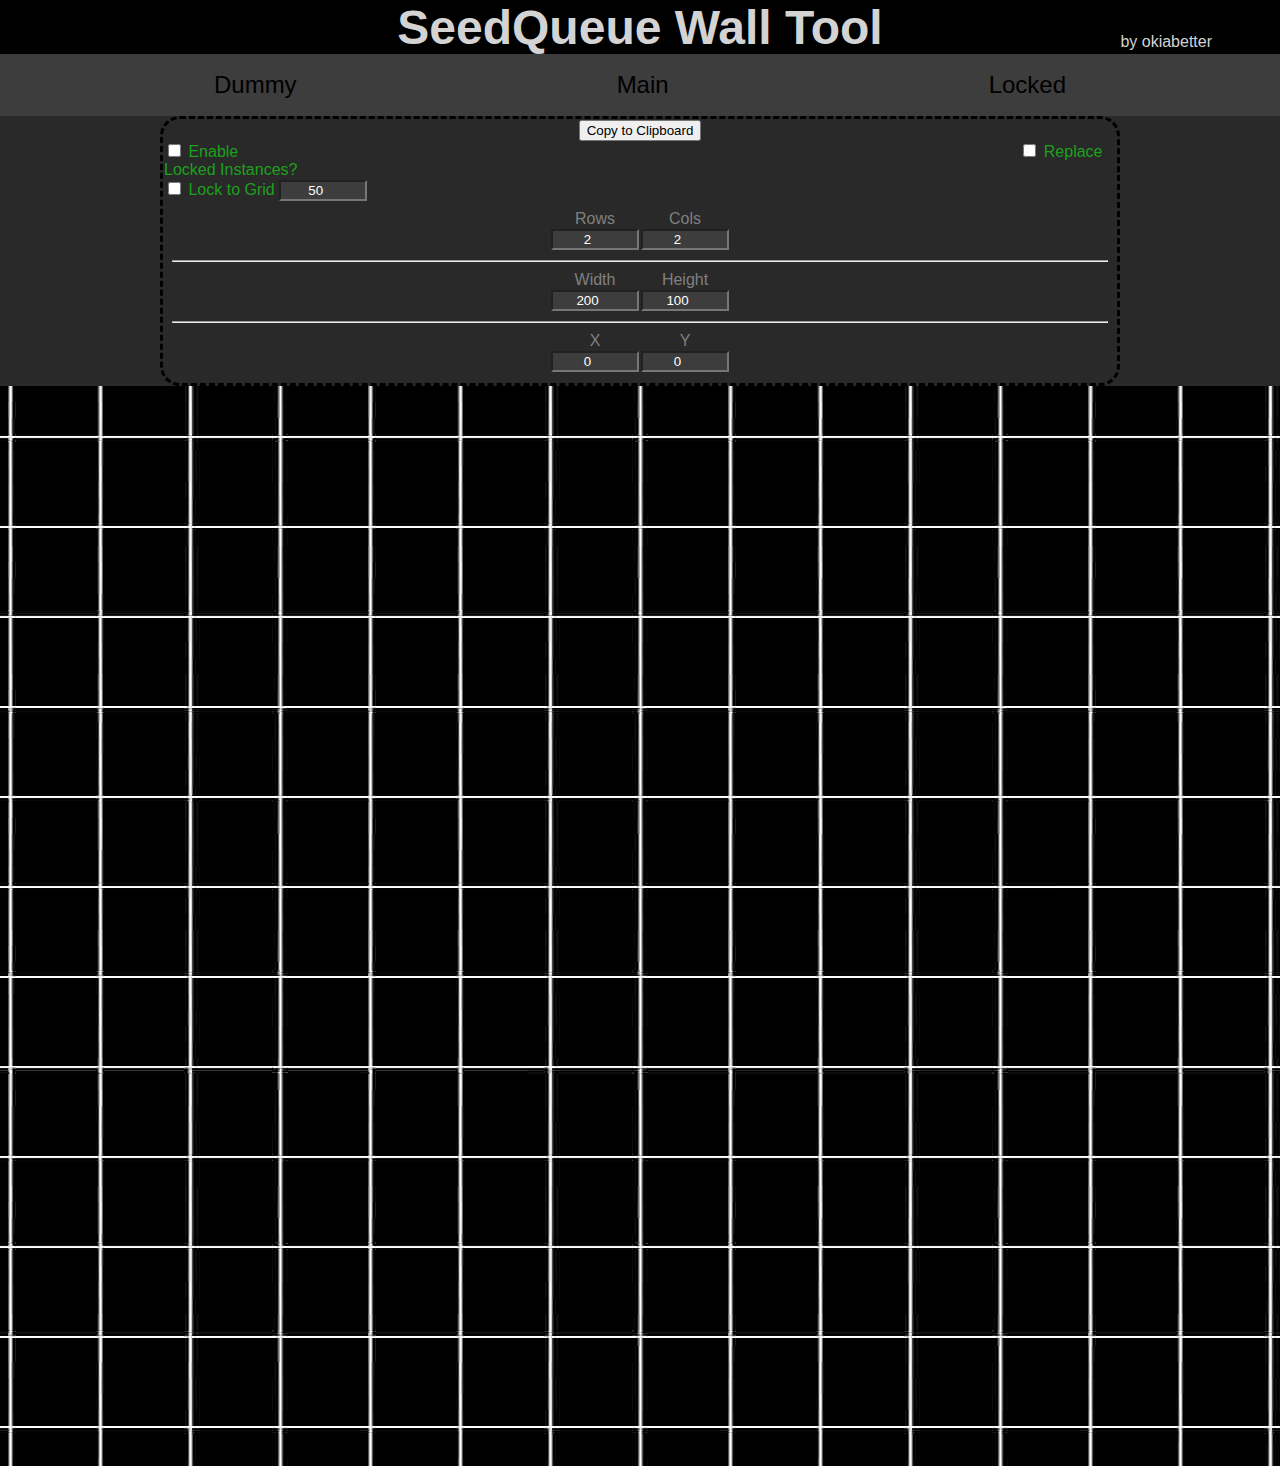
==== main.html @ 063805e8 "added index to link to wall tool" ====
<!DOCTYPE html>
<html lang="en">
  <head>
    <meta name="viewport" content="width=device-width, initial-scale=1.0">
    <title>Wall Creator</title>
    <link rel="stylesheet" href="styles.css">
    <script defer src="scripts/wall.js"></script>
  </head>
  <body>
    <div class="header">
      <div>
        <b>SeedQueue Wall Tool</b>
      </div>
      <div class="author">by okiabetter</div>
    </div>
    <div class="nav-container">
      <ul>
        <li><a onclick="page_dummy()" href="#dummy">Dummy</a></li>
        <li><a onclick="page_main()" href="#main">Main</a></li>
        <li><a onclick="page_locked()" href="#locked">Locked</a></li>
      </ul>
    </div>
    <div class="main-options">
      <button class="copy" type="button" onclick="get_json()">Copy to Clipboard</button>
      <div class="enabled">
        <input onclick="enable_window()" type="checkbox" id="enable"> Enable
        <input type="checkbox" id="replace_LI"> Replace Locked Instances?
      </div>
      <div class="lock_grid">
        <input id="locked_grid" onclick="enable_lock()" type="checkbox"> Lock to Grid
        <input id="lock_value" type="number" name="lock_value" value="0" min="0" max="960">
      </div>
      <div class="dimensions">
        <ul>
          <li>
            <span>Rows</span>
            <ul>
              <li>
                <input
                  type="number"
                  name="rows"
                  value="2"
                  min="1"
                  max="10"
                >
              </li>
            </ul>
          </li>
          <li>
            <span>Cols</span>
            <ul>
              <li>
                <input
                  type="number"
                  name="cols"
                  value="2"
                  min="1"
                  max="10"
                >
              </li>
            </ul>
          </li>
        </ul>
        <hr>
        <ul>
          <li>
            <span>Width</span>
            <ul>
              <li>
                <input
                  type="number"
                  name="size-width"
                  value="200"
                  min="0"
                  max="1920"
                >
              </li>
            </ul>
          </li>
          <li>
            <span>Height</span>
            <ul>
              <li>
                <input
                  type="number"
                  name="size-height"
                  value="100"
                  min="0"
                  max="1080"
                >
              </li>
            </ul>
          </li>
        </ul>
        <hr>
        <ul>
          <li>
            <span>X</span>
            <ul>
              <li>
                <input
                  type="number"
                  name="pos-X"
                  value="0"
                  min="0"
                  max="1920"
                >
              </li>
            </ul>
          </li>
          <li>
            <span>Y</span>
            <ul>
              <li><input type="number" name="pos-Y" value="0" min="" max=""></li>
            </ul>
          </li>
        </ul>
      </div>
    </div>
    <div class="screen">
      <div class="dummy-window" onclick="page_dummy()">
        <div class="resizer ne dummy"></div>
        <div class="resizer nw dummy"></div>
        <div class="resizer sw dummy"></div>
        <div class="resizer se dummy"></div>
      </div>
      <div class="main-window" onclick="page_main()">
        <div class="resizer n2e main"></div>
        <div class="resizer n2w main"></div>
        <div class="resizer s2w main"></div>
        <div class="resizer s2e main"></div>
      </div>
      <div class="locked-window" onclick="page_locked()">
        <div class="resizer n3e locked"></div>
        <div class="resizer n3w locked"></div>
        <div class="resizer s3w locked"></div>
        <div class="resizer s3e locked"></div>
      </div>
    </div>
  </body>
</html>
---- styles.css ----
html {
    scrollbar-width: none;
}
body::-webkit-scrollbar {
    display: none;
}
  

body{
    background-color: rgb(41, 41, 41);
    margin: 0;
}


.header{
    font-family: Impact, Haettenschweiler, 'Arial Narrow Bold', sans-serif;
    margin: 0;
    padding-left: 20px;
    padding-right: 20px;
    text-align: center;
    color: lightgrey;
    font-size: 3rem;
    background-color: black;

}

.author{
    font-size: 1rem;
    text-align: right;
    margin-top: -22px;
    padding-right: 3rem;
    padding-bottom: 0.2rem;
}

.nav-container{
    font-family: Impact, Haettenschweiler, 'Arial Narrow Bold', sans-serif;
    background-color: rgb(61, 61, 61);
    padding: 1px 0;
}

.nav-container ul{
    list-style: none;
    display: flex;
    justify-content: center;
    padding: 0;
}

.nav-container ul li{
    margin: 0;
}

.nav-container ul li a{
    text-decoration: none;
    color: black;
    padding: 1rem 10rem;
    border-radius: 10px;
    transition: background-color 0.2s;
    font-size: 1.5rem;
}

.nav-container ul li a:hover{
    background-color: rgb(29, 160, 29);
}

.main-options{
    font-family: Impact, Haettenschweiler, 'Arial Narrow Bold', sans-serif;
    color: rgb(29, 160, 29);
    border-color: black;
    border-style:dashed;
    border-radius: 20px;
    margin-left: 10rem;
    margin-right: 10rem;
    padding: 1px;
}

input[type="number"]{
    width: 5rem;
    background-color: rgb(61, 61, 61);
    color: white;
    outline-width: none;
    appearance: textfield;
    text-align: center;
    font-family: Impact, Haettenschweiler, 'Arial Narrow Bold', sans-serif
}

.dimensions{
    font-family: Impact, Haettenschweiler, 'Arial Narrow Bold', sans-serif;
    padding: 0.5rem;
    font-size: 1rem;
}

.dimensions ul{
    list-style: none;
    display: flex;
    justify-content: center;
    padding: 1px;
    margin: 0;
}

ul li{
    color: grey;
    text-align: center;
}

.screen{
    width: 1920;
    height: 1080px;
    margin-left: auto;
    margin-right: auto;
    position:static;
    background-color: black;
    background-image: url("images/background.png");
    background-repeat: no-repeat;
    background-position: center;
    justify-content: center;
    overflow: visible;
}

.dummy-window{
    height: 100px;
    width: 200px;
    position: absolute;
    background: rgb(102, 102, 102);
    background-image: none;
    justify-content: none;
    background-color: none;
    display: none;
    margin-left: auto;
    margin-right: auto;
}

.resizer{
    position: absolute;
    width: 10px;
    height: 10px;
    border-radius: 5px;
    background-color: none;
    z-index: 2;
}

.resizer.se{
    bottom: -1px;
    right: -1px;
    cursor: se-resize;
    background-color: peru;
}

.main-window{
    height: 100px;
    width: 200px;
    position: absolute;
    background: rgb(0, 195, 255);
    background-image: none;
    justify-content: none;
    background-color: none;
    display: none;
    margin-left: auto;
    margin-right: auto;
}

.resizer.s2e{
    bottom: -1px;
    right: -1px;
    cursor: se-resize;
    background-color: peru;
}

.locked-window{
    height: 100px;
    width: 200px;
    position: absolute;
    background: rgb(255, 0, 0);
    background-image: none;
    justify-content: none;
    background-color: none;
    display: none;
    margin-left: auto;
    margin-right: auto;
}

.resizer.s3e{
    bottom: -1px;
    right: -1px;
    cursor: se-resize;
    background-color: peru;
}

.lock_grid{
    display: block;
}

.copy{
    position: relative;
    display: flex;
    justify-content: center;
    margin: auto;
}

#replace_LI{
    margin-left: 82%;
    padding: 0px;
}
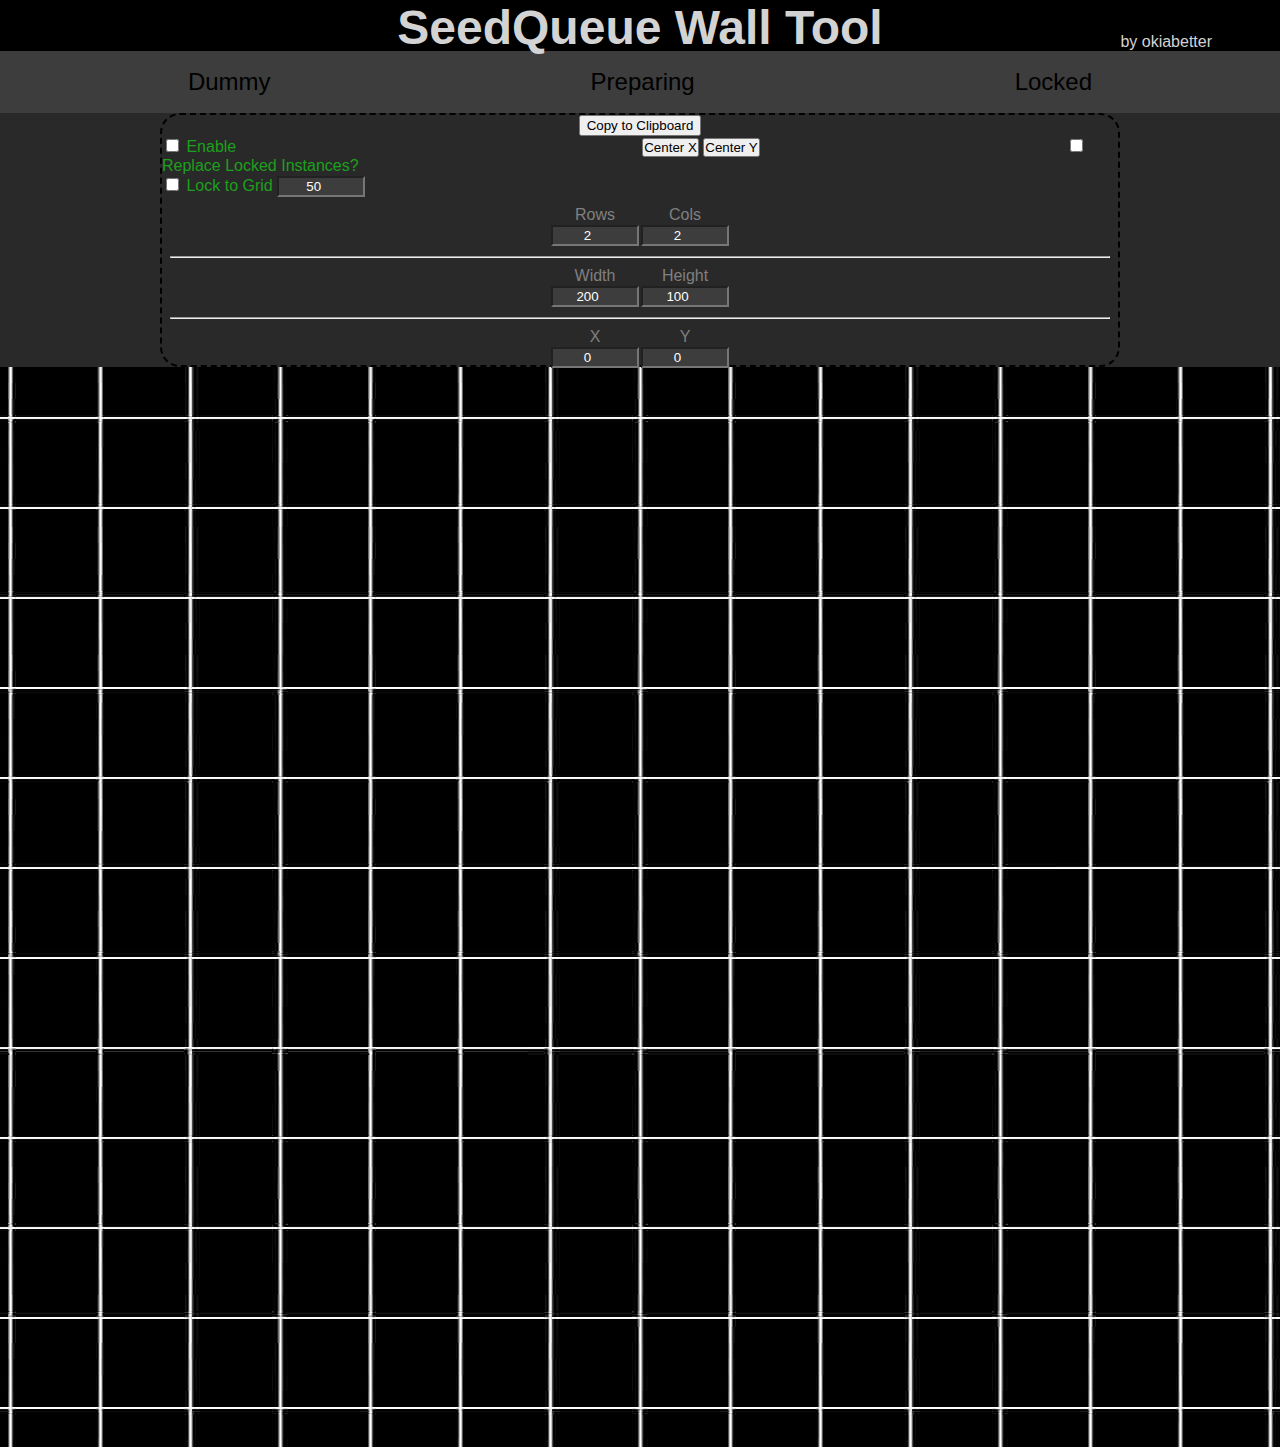
==== commit 465d4dea: "> fixed out of bounds check on right and bottom of page > renamed "main" to "preparing" for better u" ====
--- a/main.html
+++ b/main.html
@@ -16,7 +16,7 @@
     <div class="nav-container">
       <ul>
         <li><a onclick="page_dummy()" href="#dummy">Dummy</a></li>
-        <li><a onclick="page_main()" href="#main">Main</a></li>
+        <li><a onclick="page_main()" href="#main">Preparing</a></li>
         <li><a onclick="page_locked()" href="#locked">Locked</a></li>
       </ul>
     </div>
@@ -24,6 +24,8 @@
       <button class="copy" type="button" onclick="get_json()">Copy to Clipboard</button>
       <div class="enabled">
         <input onclick="enable_window()" type="checkbox" id="enable"> Enable
+        <button type="button" id="centerX"> Center X</button>
+        <button type="button" id="centerY"> Center Y</button>
         <input type="checkbox" id="replace_LI"> Replace Locked Instances?
       </div>
       <div class="lock_grid">
--- a/styles.css
+++ b/styles.css
@@ -29,13 +29,14 @@
     text-align: right;
     margin-top: -22px;
     padding-right: 3rem;
-    padding-bottom: 0.2rem;
+    padding-bottom: 0rem;
 }
 
 .nav-container{
     font-family: Impact, Haettenschweiler, 'Arial Narrow Bold', sans-serif;
     background-color: rgb(61, 61, 61);
     padding: 1px 0;
+    height: 60px;
 }
 
 .nav-container ul{
@@ -68,9 +69,11 @@
     border-color: black;
     border-style:dashed;
     border-radius: 20px;
+    border-width: 2px;
     margin-left: 10rem;
     margin-right: 10rem;
-    padding: 1px;
+    padding: 0px;
+    height: 250px;
 }
 
 input[type="number"]{
@@ -197,6 +200,14 @@
 }
 
 #replace_LI{
-    margin-left: 82%;
+    margin-left: 32%;
+    padding: 0px;
+}
+#centerY{
+    margin-left: 0%;
+    padding: 0px;
+}
+#centerX{
+    margin-left:42%;
     padding: 0px;
 }